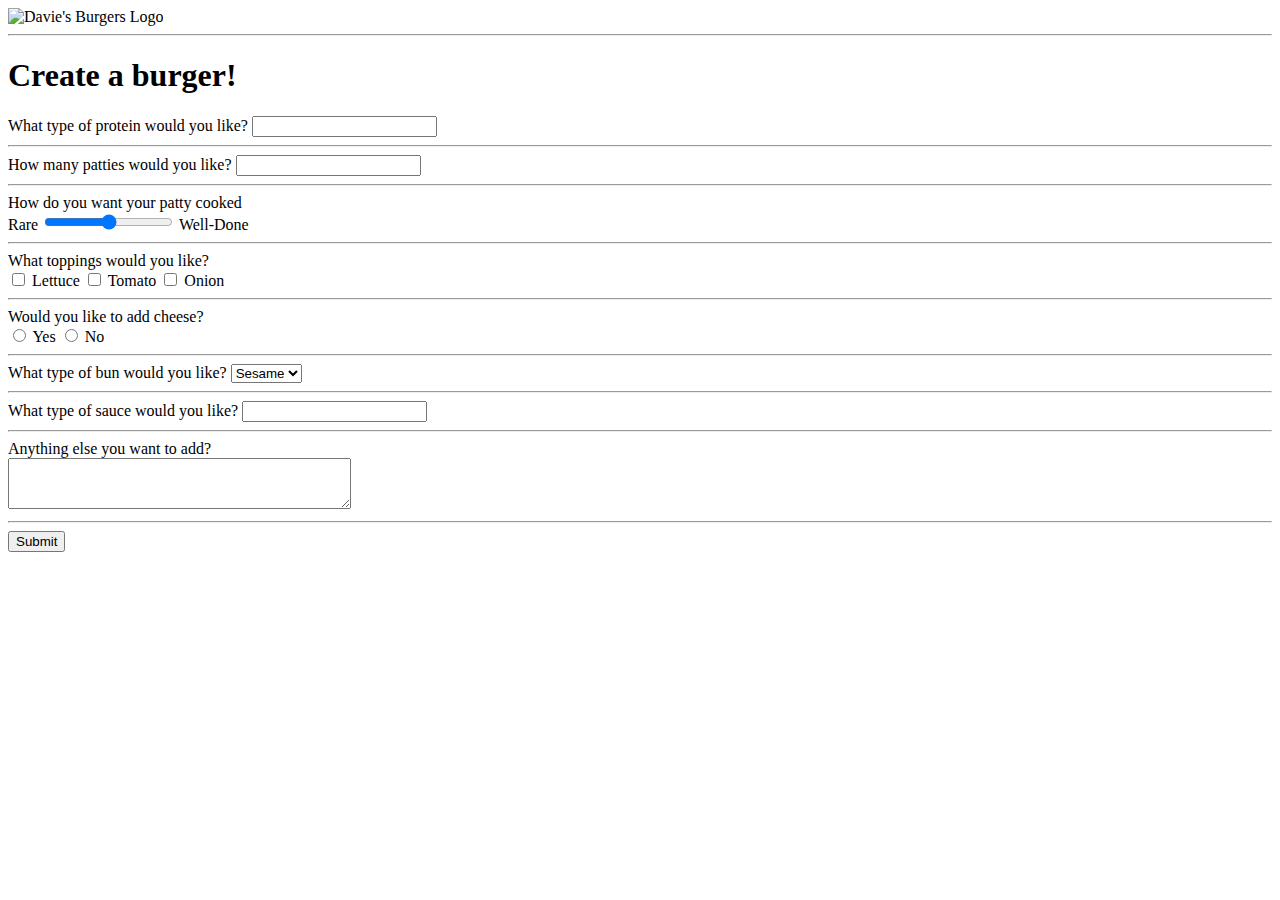
==== temp.html @ c705149e "sending a comit" ====
<!DOCTYPE html>
<html lang="en" dir="ltr">
  <head>
    <meta charset="utf-8">
    <link rel="stylesheet" type="text/css" href="style.css">
    <link href="https://fonts.googleapis.com/css?family=Rubik" rel="stylesheet">
    <title>Forms Review</title>
  </head>
  <body>
    <section id="overlay">
      <img src="https://content.codecademy.com/courses/web-101/unit-6/htmlcss1-img_burger-logo.svg" alt="Davie's Burgers Logo" id="logo">
      <hr>
      <form action="submission.html" method="POST">
				<h1>Create a burger!</h1>
        <section class="protein">
          <label for="patty">What type of protein would you like?</label>
    			<input type="text" name="patty" id="patty">
        </section>
        <hr>
        
        <section class="patties">
          <label for="amount">How many patties would you like?</label>
          <input type="number" name="amount" id="amount">
        </section>
        <hr>
        
        <section class="cooked">
          <label for="doneness">How do you want your patty cooked</label>
          <br>
          <span>Rare</span>
          <input type="range" name="doneness" id="doneness" value="3" min="1" max="5">
          <span>Well-Done</span>
        </section>
        <hr>
        
        <section class="toppings">
          <span>What toppings would you like?</span>
          <br>
          <input type="checkbox" name="topping" id="lettuce" value="lettuce">
          <label for="lettuce">Lettuce</label>
          <input type="checkbox" name="topping" id="tomato" value="tomato">
          <label for="tomato">Tomato</label>
          <input type="checkbox" name="topping" id="onion" value="onion">
          <label for="onion">Onion</label>
        </section>
        <hr>
        
        <section class="cheesy">
          <span>Would you like to add cheese?</span>
          <br>
          <input type="radio" name="cheese" id="yes" value="yes">
          <label for="yes">Yes</label>
          <input type="radio" name="cheese" id="no" value="yes">
          <label for="no">No</label>
        </section>
        <hr>
       
        <section class="bun-type">
          <label for="bun">What type of bun would you like?</label>
          <select name="bun" id="bun">
            <option value="sesame">Sesame</option>
            <option value="potatoe">Potato</option>
            <option value="pretzel">Pretzel</option>
          </select>
        </section>
        <hr>
        
        <section class="sauce-selection">
          <label for="sauce">What type of sauce would you like?</label>
          <input list="sauces" id="sauce" name="sauce">
          <datalist id="sauces">
            <option value="ketchup"></option>
            <option value="mayo"></option>
            <option value="mustard"></option>
          </datalist>
        </section>
        <hr>
        <section class="extra-info">
          <label for="extra">Anything else you want to add?</label>
          <br>
          <textarea id="extra" name="extra" rows="3" cols="40"></textarea>
        </section>
        <hr>

        <section class="submission">
          <input type="submit" value="Submit">
        </section>
      </form>
    </section>
  </body>
</html>
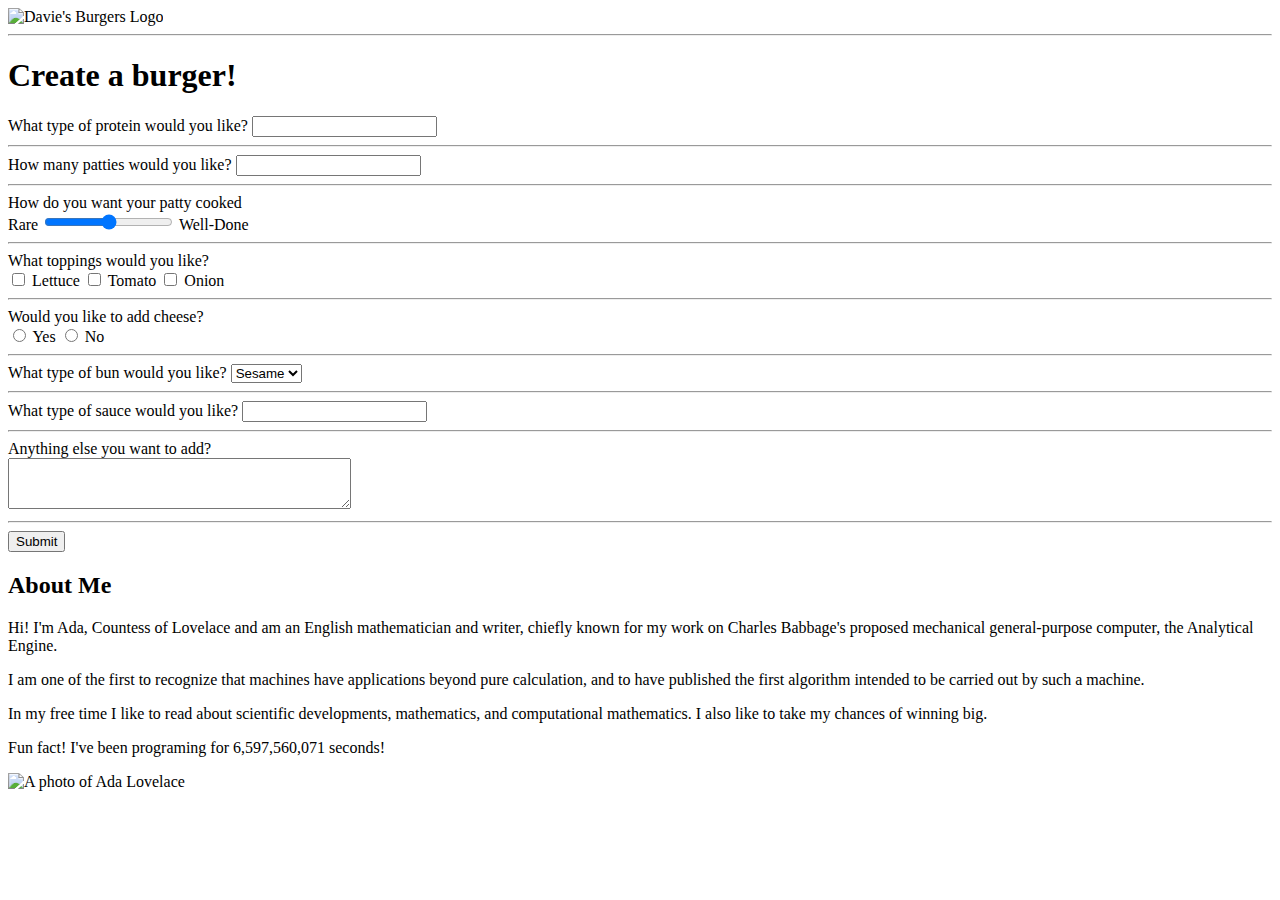
==== commit 87e473a4: "Adding About me" ====
--- a/temp.html
+++ b/temp.html
@@ -87,5 +87,33 @@
         </section>
       </form>
     </section>
+    <section id="about-me">
+        <div class="about-me-container">
+          <div class="about-me-text-container">
+            <h2>About Me</h2>
+            <p>
+              Hi! I'm Ada, Countess of Lovelace and am an English mathematician
+              and writer, chiefly known for my work on Charles Babbage's
+              proposed mechanical general-purpose computer, the Analytical
+              Engine.
+            </p>
+            <p>
+              I am one of the first to recognize that machines have applications
+              beyond pure calculation, and to have published the first algorithm
+              intended to be carried out by such a machine.
+            </p>
+            <p>
+              In my free time I like to read about scientific developments,
+              mathematics, and computational mathematics. I also like to take my
+              chances of winning big.
+            </p>
+            <p>
+              Fun fact! I've been programing for
+              <span id="time-container">6,597,560,071</span> seconds!
+            </p>
+          </div>
+          <img src="https://www.biography.com/.image/t_share/MTE4MDAzNDEwODQwOTQ2MTkw/ada-lovelace-20825279-1-402.jpg" alt="A photo of Ada Lovelace" class="portrait">
+        </div>
+      </section>
   </body>
 </html>
